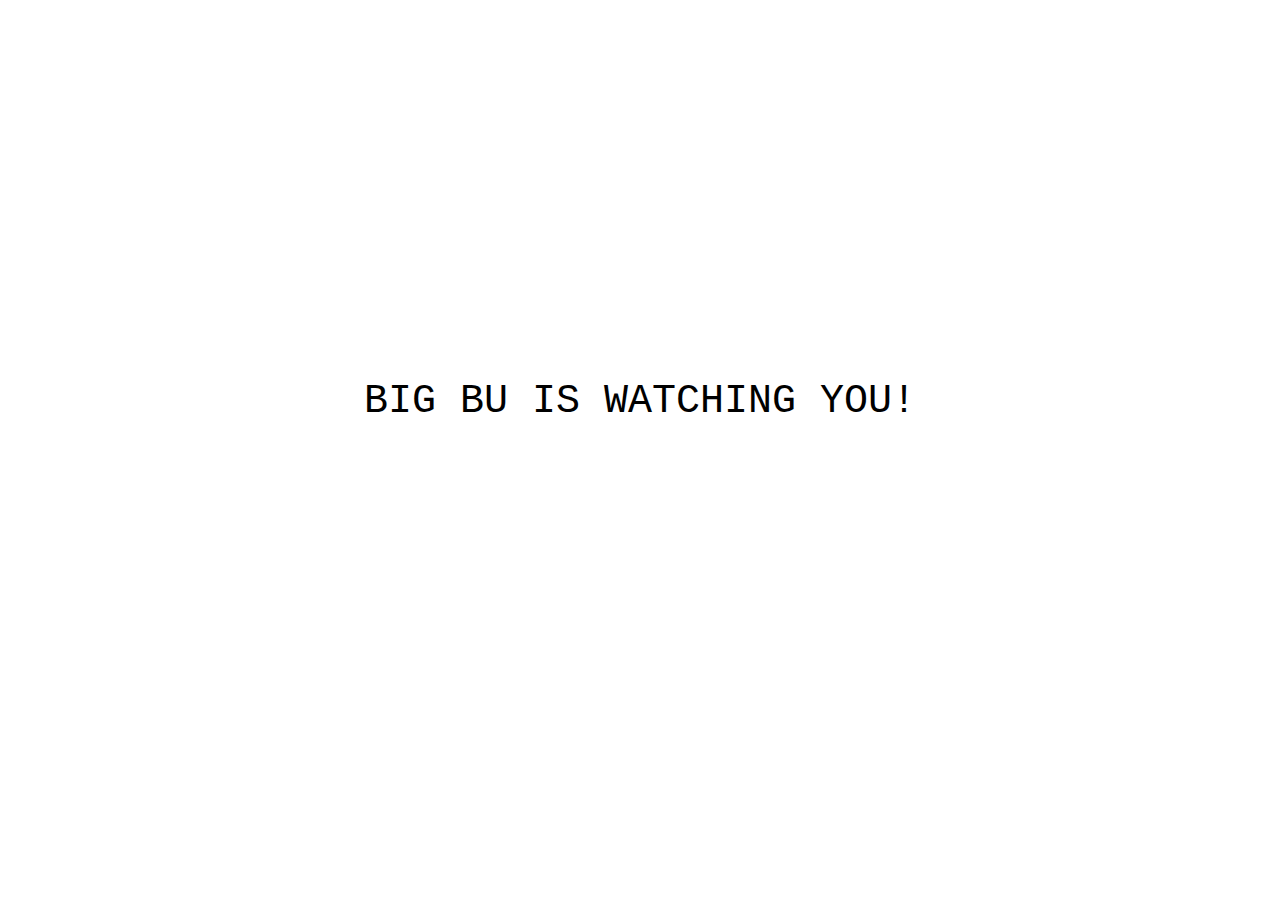
==== gotcha.html @ 6cd41584 "Update" ====
<html>
<head>
<style>
h1 {text-align: center;}
p {text-align: center;}
div {text-align: center;}
</style>
</head>
<body>

<p style="margin-top: 30%; font-size: 40px; font-family:'Courier New', Courier, monospace;">BIG BU IS WATCHING YOU!</p>
</body>
</html>
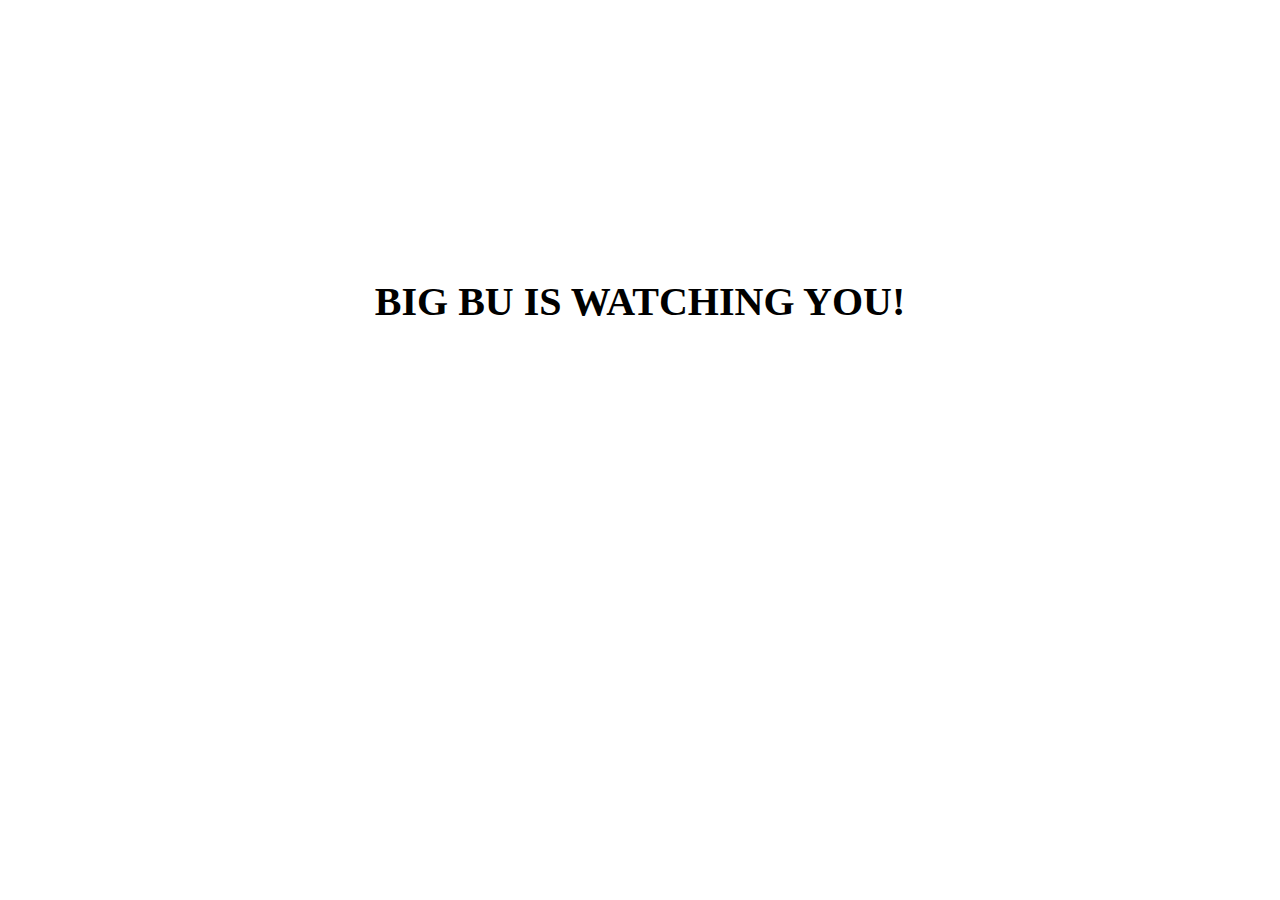
==== commit b397d87b: "Update" ====
--- a/gotcha.html
+++ b/gotcha.html
@@ -8,6 +8,6 @@
 </head>
 <body>
 
-<p style="margin-top: 30%; font-size: 40px; font-family:'Courier New', Courier, monospace;">BIG BU IS WATCHING YOU!</p>
+<p style="margin-top: 22%; font-size: 40px; font-family:'Times New Roman', Times, serif; font-weight: bold;">BIG BU IS WATCHING YOU!</p>
 </body>
 </html>